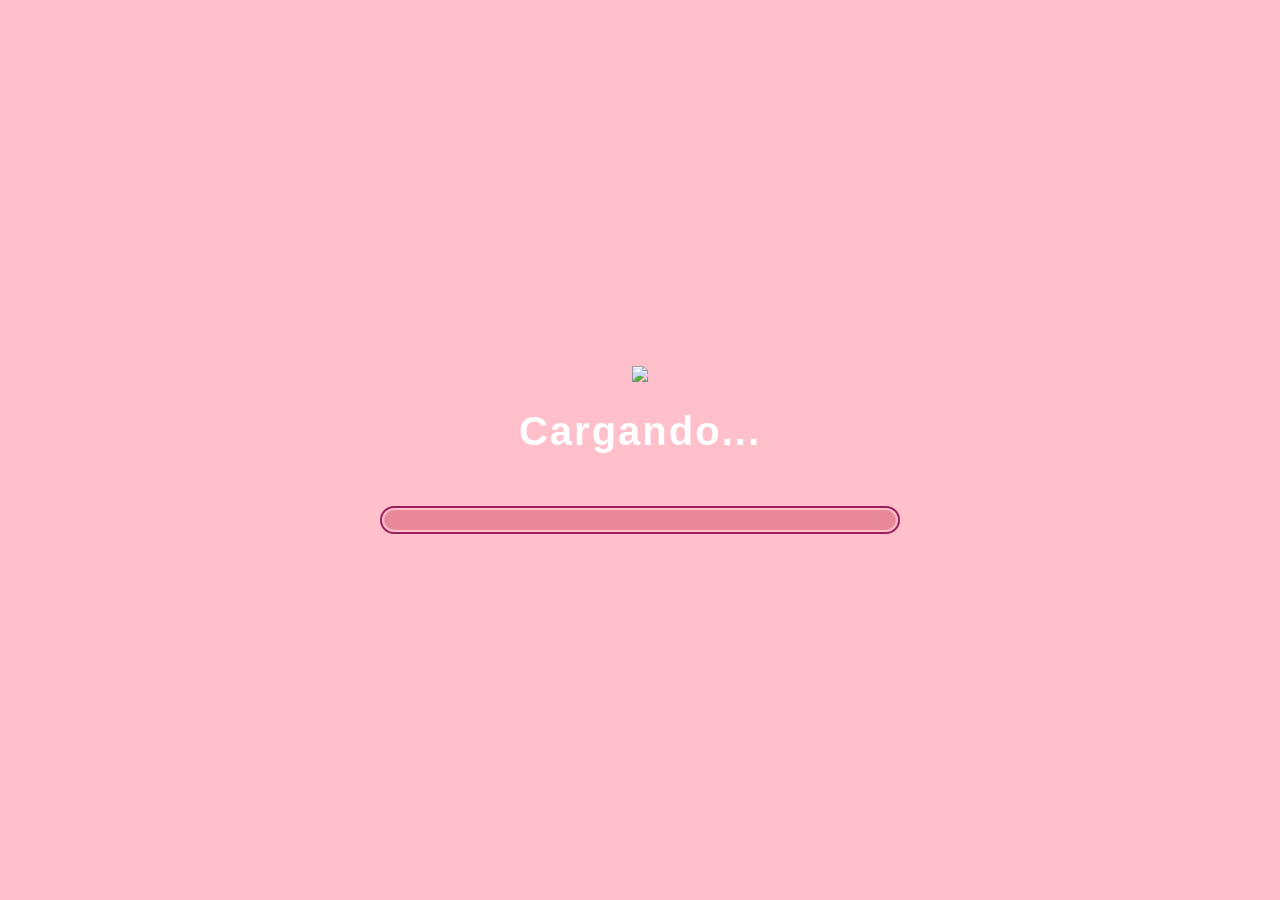
==== index.html @ 85180711 "Add files via upload" ====
<!DOCTYPE html>
<html lang="en">
<head>
	<meta charset="UTF-8">
	<meta http-equiv="X-UA-Compatible" content="IE=edge">
	<meta name="viewport" content="width=device-width, initial-scale=1.0">
	<title>Document</title>
	<link rel="stylesheet" href="style.css">
</head>
<body>

	<div class="container">
		<img src="Gif/Sasha%20chibi%20animation%20300.gif" class="gif">
		<div class="text">
			<h1>Cargando...</h1>
		</div>
		<div class="cargando">
			<div class="line-box">
				<div class="line"></div>
			</div>
		</div>
	</div>
	

	<script>
		setTimeout(function() {
			window.location.href = "inicio.html";
		}, 5000);
	</script>

</body>
</html>
---- style.css ----
.container{
	background:pink;
	font-family: sans-serif;
	width: 100%;
	min-height: 100vh;
	display: flex;
	justify-content: center;
	align-items: center;
	flex-direction: column;
	position: fixed;
	top: 0;
	left: 0;
}

.text{
	color: white;
	margin-bottom: 25px;
	font-size: 20px;
	letter-spacing: 2px;
}

.cargando{
	width: 100%;
	height: auto;
	display: flex;
	justify-content:center;
	align-items: center;
}

.cargando .line-box{
	padding: 2px;
	width: 40%;
	height: 20px;
	border: 2px solid #9C225D;
	border-radius: 20px;
}

.cargando .line-box .line{
	height: 20px;
	border-radius: 20px;
	background: #ea899a;
	animation: cargando 7s forwards cubic-bezier(0,0,0,0);
	
}

@keyframes cargando{
	0%{
		width: 0%;
	}
	100%{
		width: 100%;
	}

body{
	background-color:blueviolet;
	font-family: sans-serif;
	cursor: url(img/cursor%20rosa.png),auto;
}

a{
	cursor: url(img/cursor%20rosa%20seleccion.png), auto;
}
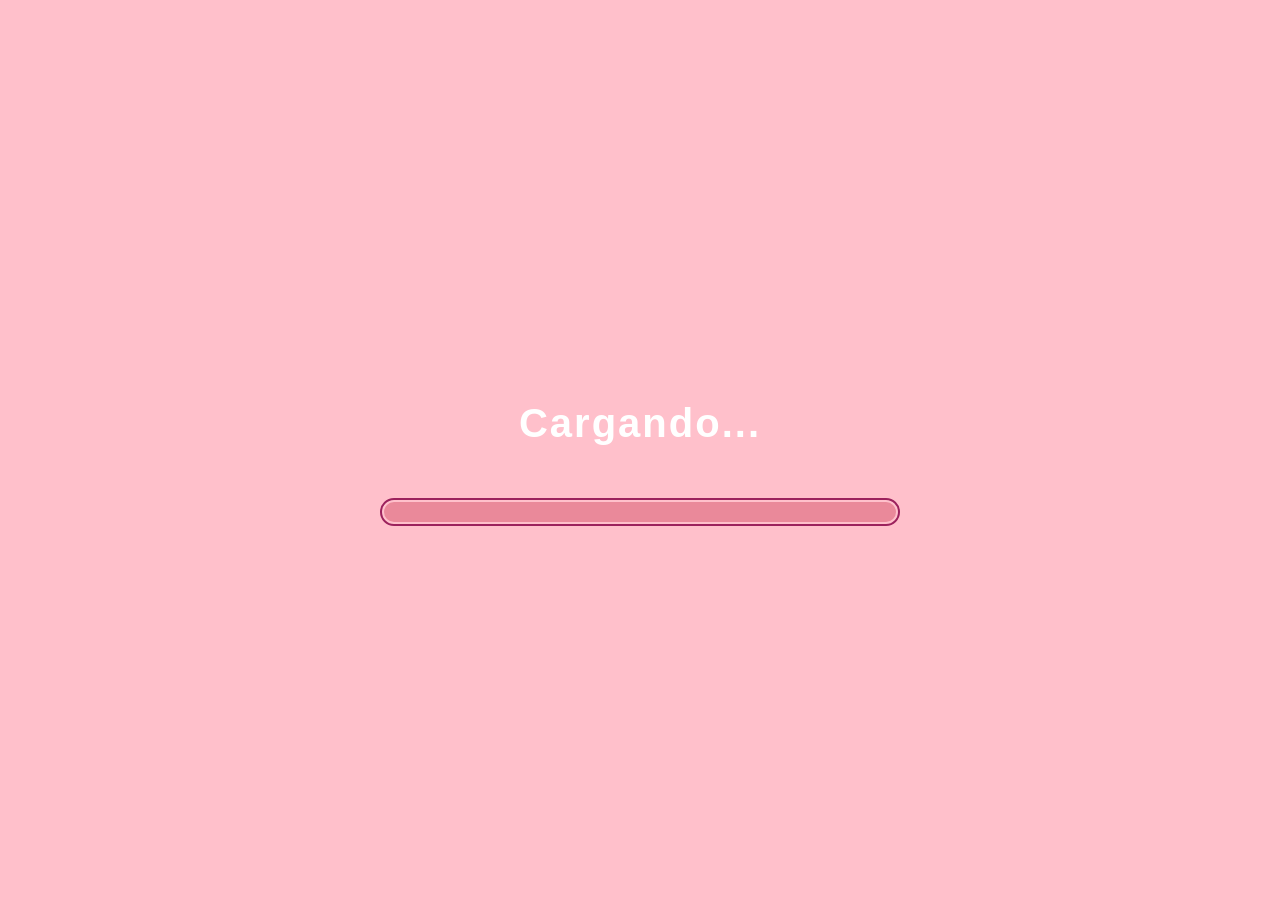
==== commit ddf5bb76: "Update index.html" ====
--- a/index.html
+++ b/index.html
@@ -10,7 +10,7 @@
 <body>
 
 	<div class="container">
-		<img src="Gif/Sasha%20chibi%20animation%20300.gif" class="gif">
+		
 		<div class="text">
 			<h1>Cargando...</h1>
 		</div>
